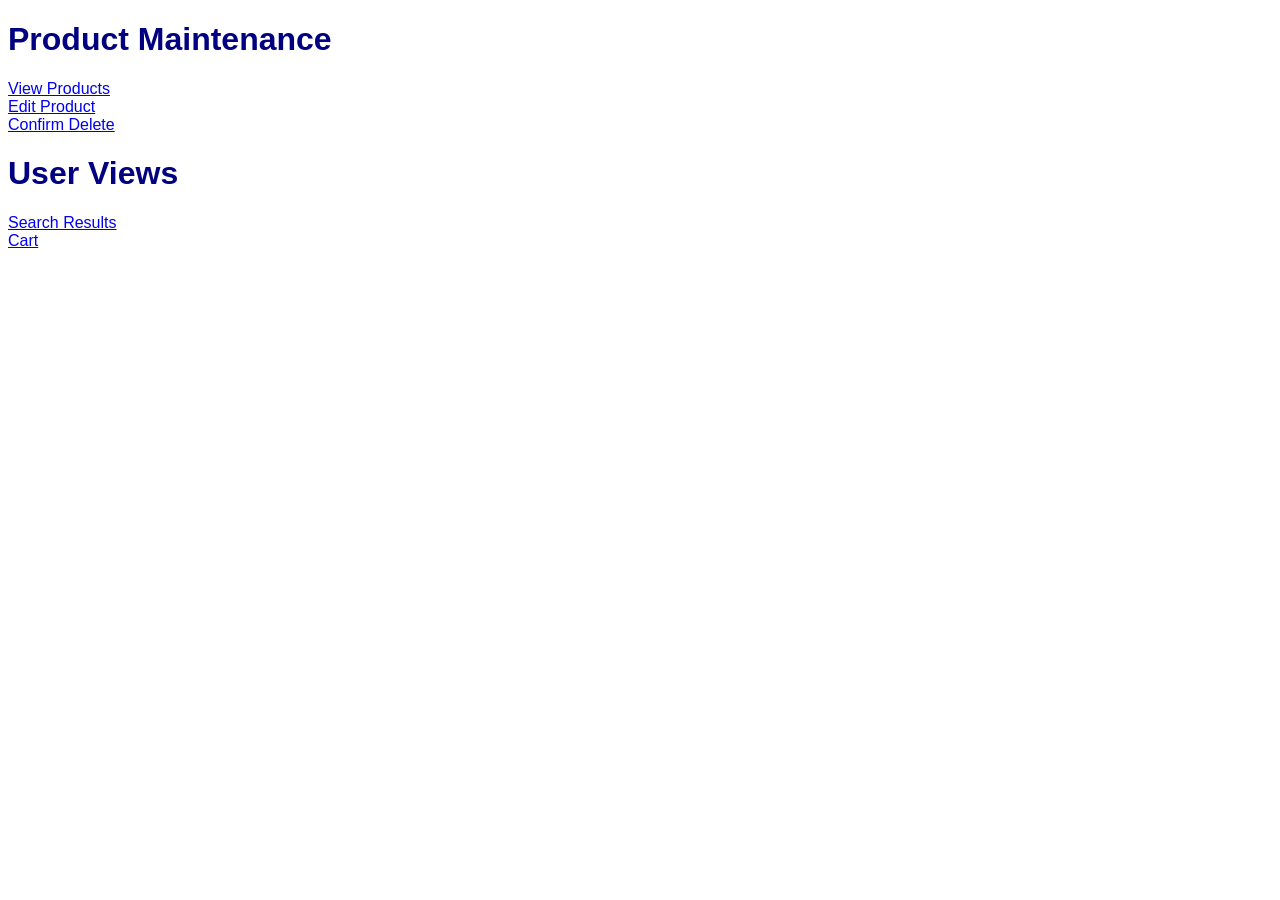
==== WebContent/index.html @ aaa5ecd3 "initial commit" ====
<!DOCTYPE html PUBLIC "-//W3C//DTD HTML 4.01 Transitional//EN" "http://www.w3.org/TR/html4/loose.dtd">
<html>
<head>
    <meta http-equiv="Content-Type" content="text/html; charset=ISO-8859-1">
    <title>Product Maintenance</title>
    <link rel="stylesheet" href="styles/main.css">
</head>

<body>

<h1>Product Maintenance</h1>
<a href="productMaint.html">View Products</a><br />
<a href="editProduct.html">Edit Product</a><br />
<a href="confirmDelete.html">Confirm Delete</a><br />

<h1>User Views</h1>
<a href="searchResults.html">Search Results</a><br />
<a href="cart.html">Cart</a><br />

</body>
</html>
---- WebContent/styles/main.css ----
body {
    font-family: Arial, Helvetica, sans-serif;
}

section {
    width: 450px;
    margin: 0 auto;
    padding: 20px 20px;
    background: white;
    border: 2px solid navy;
}

h1 {
    color: navy;
}

label {
    width: 6em;
    padding-right: 1em;
    float: left;
}

form {
	margin-bottom: 0px;
}

table {
    border-collapse: collapse;
}

table, th, td {
    border: 1px solid black;
}

th, td {
    padding: 5px;
    text-align: left;
}

input[type="text"] {  /* An attribute selector */
    float: left;
    margin-bottom: .5em;
}

input[type="submit"] {  /* An attribute selector */
    margin-bottom: .5em;
    margin-top: .5em;
    float: left;
}

br {
    clear: left;
}

.error {
    color: red;
    font-weight: bold;
    margin-bottom: .5em;
}
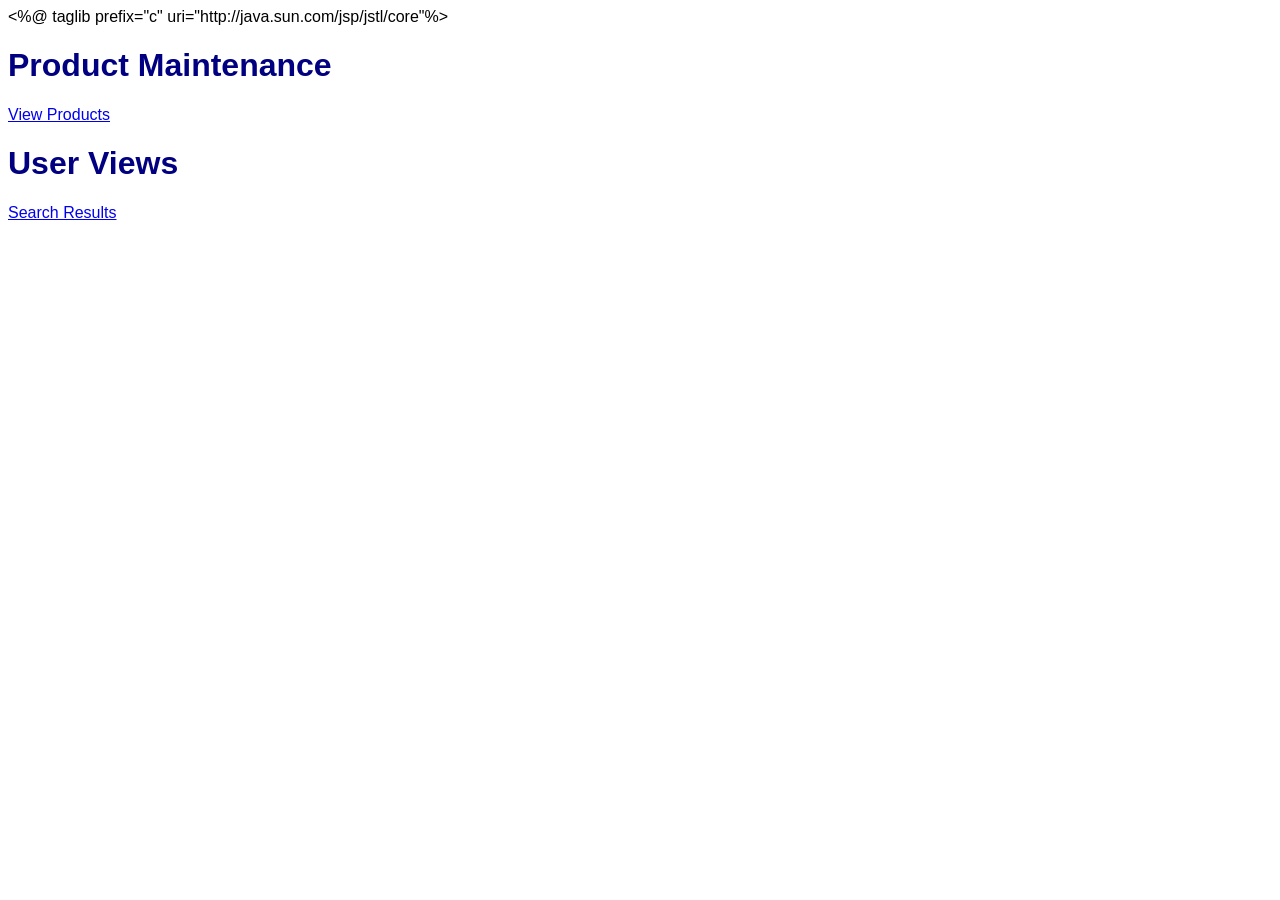
==== commit dd519470: "started building jsp and servlets" ====
--- a/WebContent/index.html
+++ b/WebContent/index.html
@@ -1,3 +1,4 @@
+<%@ taglib prefix="c" uri="http://java.sun.com/jsp/jstl/core"%>
 <!DOCTYPE html PUBLIC "-//W3C//DTD HTML 4.01 Transitional//EN" "http://www.w3.org/TR/html4/loose.dtd">
 <html>
 <head>
@@ -10,12 +11,9 @@
 
 <h1>Product Maintenance</h1>
 <a href="productMaint.html">View Products</a><br />
-<a href="editProduct.html">Edit Product</a><br />
-<a href="confirmDelete.html">Confirm Delete</a><br />
 
 <h1>User Views</h1>
 <a href="searchResults.html">Search Results</a><br />
-<a href="cart.html">Cart</a><br />
 
 </body>
 </html>
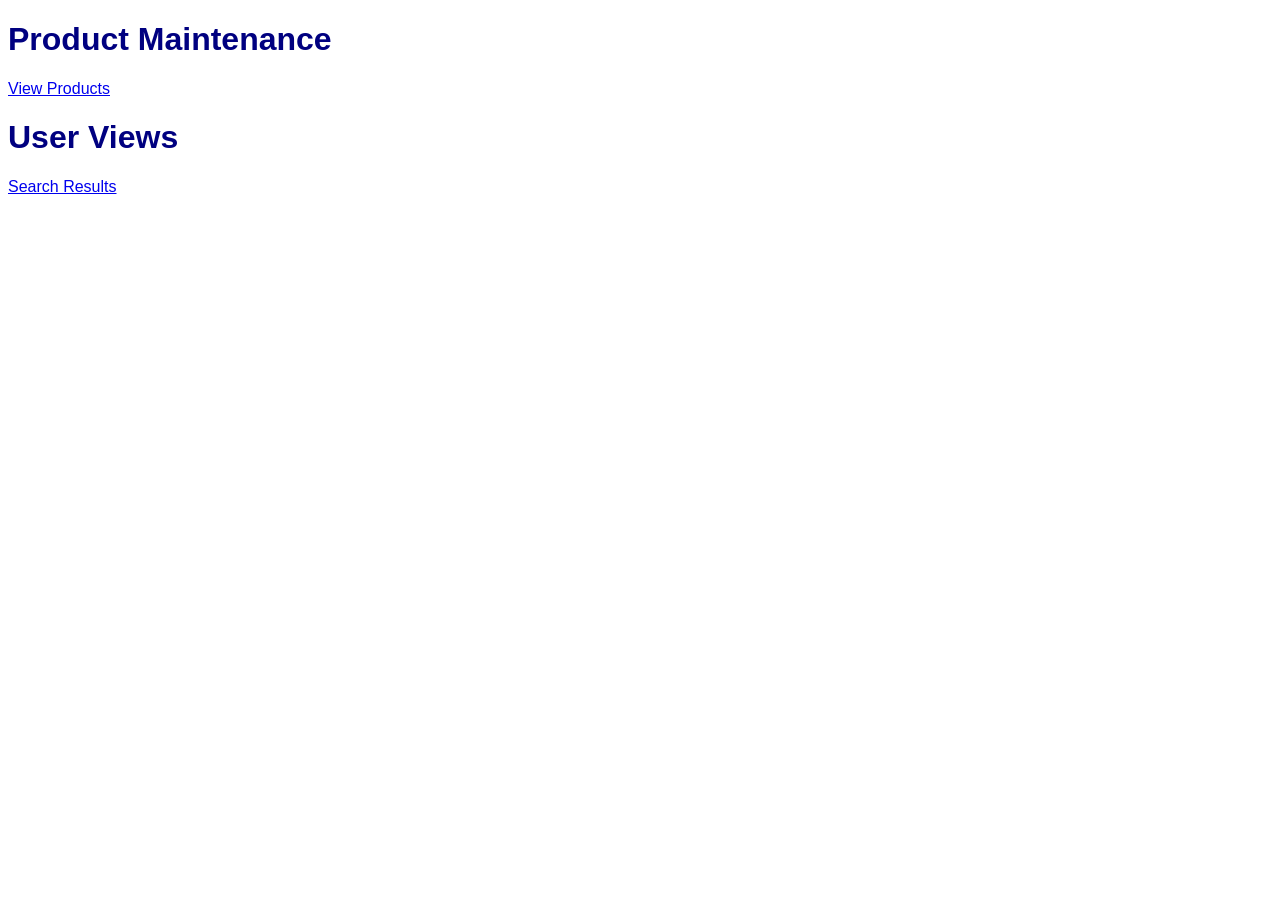
==== commit 9b0b50fa: "delete,edit servlet updates" ====
--- a/WebContent/index.html
+++ b/WebContent/index.html
@@ -1,4 +1,3 @@
-<%@ taglib prefix="c" uri="http://java.sun.com/jsp/jstl/core"%>
 <!DOCTYPE html PUBLIC "-//W3C//DTD HTML 4.01 Transitional//EN" "http://www.w3.org/TR/html4/loose.dtd">
 <html>
 <head>
